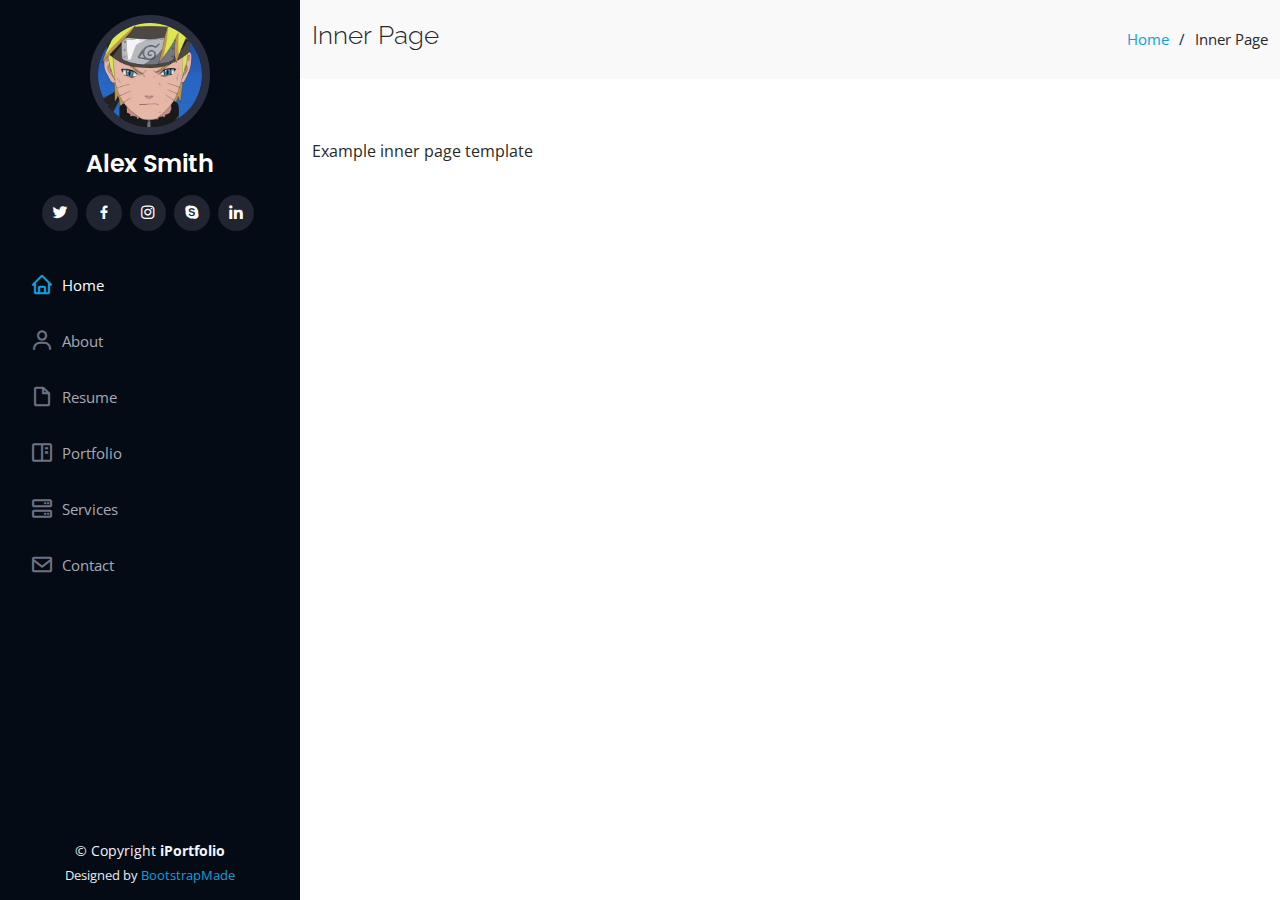
==== inner-page.html @ c7fee5ae "1upload" ====
<!DOCTYPE html>
<html lang="en">

<head>
  <meta charset="utf-8">
  <meta content="width=device-width, initial-scale=1.0" name="viewport">

  <title>Inner Page - iPortfolio Bootstrap Template</title>
  <meta content="" name="description">
  <meta content="" name="keywords">

  <!-- Favicons -->
  <link href="assets/img/favicon.png" rel="icon">
  <link href="assets/img/apple-touch-icon.png" rel="apple-touch-icon">

  <!-- Google Fonts -->
  <link href="https://fonts.googleapis.com/css?family=Open+Sans:300,300i,400,400i,600,600i,700,700i|Raleway:300,300i,400,400i,500,500i,600,600i,700,700i|Poppins:300,300i,400,400i,500,500i,600,600i,700,700i" rel="stylesheet">

  <!-- Vendor CSS Files -->
  <link href="assets/vendor/aos/aos.css" rel="stylesheet">
  <link href="assets/vendor/bootstrap/css/bootstrap.min.css" rel="stylesheet">
  <link href="assets/vendor/bootstrap-icons/bootstrap-icons.css" rel="stylesheet">
  <link href="assets/vendor/boxicons/css/boxicons.min.css" rel="stylesheet">
  <link href="assets/vendor/glightbox/css/glightbox.min.css" rel="stylesheet">
  <link href="assets/vendor/swiper/swiper-bundle.min.css" rel="stylesheet">

  <!-- Template Main CSS File -->
  <link href="assets/css/style.css" rel="stylesheet">

  <!-- =======================================================
  * Template Name: iPortfolio - v3.3.0
  * Template URL: https://bootstrapmade.com/iportfolio-bootstrap-portfolio-websites-template/
  * Author: BootstrapMade.com
  * License: https://bootstrapmade.com/license/
  ======================================================== -->
</head>

<body>

  <!-- ======= Mobile nav toggle button ======= -->
  <i class="bi bi-list mobile-nav-toggle d-xl-none"></i>

  <!-- ======= Header ======= -->
  <header id="header">
    <div class="d-flex flex-column">

      <div class="profile">
        <img src="assets/img/profile-img.jpg" alt="" class="img-fluid rounded-circle">
        <h1 class="text-light"><a href="index.html">Alex Smith</a></h1>
        <div class="social-links mt-3 text-center">
          <a href="#" class="twitter"><i class="bx bxl-twitter"></i></a>
          <a href="#" class="facebook"><i class="bx bxl-facebook"></i></a>
          <a href="#" class="instagram"><i class="bx bxl-instagram"></i></a>
          <a href="#" class="google-plus"><i class="bx bxl-skype"></i></a>
          <a href="#" class="linkedin"><i class="bx bxl-linkedin"></i></a>
        </div>
      </div>

      <nav id="navbar" class="nav-menu navbar">
        <ul>
          <li><a href="#hero" class="nav-link scrollto active"><i class="bx bx-home"></i> <span>Home</span></a></li>
          <li><a href="#about" class="nav-link scrollto"><i class="bx bx-user"></i> <span>About</span></a></li>
          <li><a href="#resume" class="nav-link scrollto"><i class="bx bx-file-blank"></i> <span>Resume</span></a></li>
          <li><a href="#portfolio" class="nav-link scrollto"><i class="bx bx-book-content"></i> <span>Portfolio</span></a></li>
          <li><a href="#services" class="nav-link scrollto"><i class="bx bx-server"></i> <span>Services</span></a></li>
          <li><a href="#contact" class="nav-link scrollto"><i class="bx bx-envelope"></i> <span>Contact</span></a></li>
        </ul>
      </nav><!-- .nav-menu -->
    </div>
  </header><!-- End Header -->

  <main id="main">

    <!-- ======= Breadcrumbs ======= -->
    <section class="breadcrumbs">
      <div class="container">

        <div class="d-flex justify-content-between align-items-center">
          <h2>Inner Page</h2>
          <ol>
            <li><a href="index.html">Home</a></li>
            <li>Inner Page</li>
          </ol>
        </div>

      </div>
    </section><!-- End Breadcrumbs -->

    <section class="inner-page">
      <div class="container">
        <p>
          Example inner page template
        </p>
      </div>
    </section>

  </main><!-- End #main -->

  <!-- ======= Footer ======= -->
  <footer id="footer">
    <div class="container">
      <div class="copyright">
        &copy; Copyright <strong><span>iPortfolio</span></strong>
      </div>
      <div class="credits">
        <!-- All the links in the footer should remain intact. -->
        <!-- You can delete the links only if you purchased the pro version. -->
        <!-- Licensing information: https://bootstrapmade.com/license/ -->
        <!-- Purchase the pro version with working PHP/AJAX contact form: https://bootstrapmade.com/iportfolio-bootstrap-portfolio-websites-template/ -->
        Designed by <a href="https://bootstrapmade.com/">BootstrapMade</a>
      </div>
    </div>
  </footer><!-- End  Footer -->

  <a href="#" class="back-to-top d-flex align-items-center justify-content-center"><i class="bi bi-arrow-up-short"></i></a>

  <!-- Vendor JS Files -->
  <script src="assets/vendor/aos/aos.js"></script>
  <script src="assets/vendor/bootstrap/js/bootstrap.bundle.min.js"></script>
  <script src="assets/vendor/glightbox/js/glightbox.min.js"></script>
  <script src="assets/vendor/isotope-layout/isotope.pkgd.min.js"></script>
  <script src="assets/vendor/php-email-form/validate.js"></script>
  <script src="assets/vendor/purecounter/purecounter.js"></script>
  <script src="assets/vendor/swiper/swiper-bundle.min.js"></script>
  <script src="assets/vendor/typed.js/typed.min.js"></script>
  <script src="assets/vendor/waypoints/noframework.waypoints.js"></script>

  <!-- Template Main JS File -->
  <script src="assets/js/main.js"></script>

</body>

</html>
---- assets/css/style.css ----
/**
* Template Name: iPortfolio - v3.3.0
* Template URL: https://bootstrapmade.com/iportfolio-bootstrap-portfolio-websites-template/
* Author: BootstrapMade.com
* License: https://bootstrapmade.com/license/
*/

/*--------------------------------------------------------------
# General
--------------------------------------------------------------*/
body {
  font-family: "Open Sans", sans-serif;
  color: #272829;
}

a {
  color: #149ddd;
  text-decoration: none;
}

a:hover {
  color: #37b3ed;
  text-decoration: none;
}

h1, h2, h3, h4, h5, h6 {
  font-family: "Raleway", sans-serif;
}

/*--------------------------------------------------------------
# Back to top button
--------------------------------------------------------------*/
.back-to-top {
  position: fixed;
  visibility: hidden;
  opacity: 0;
  right: 15px;
  bottom: 15px;
  z-index: 996;
  background: #149ddd;
  width: 40px;
  height: 40px;
  border-radius: 50px;
  transition: all 0.4s;
}

.back-to-top i {
  font-size: 28px;
  color: #fff;
  line-height: 0;
}

.back-to-top:hover {
  background: #2eafec;
  color: #fff;
}

.back-to-top.active {
  visibility: visible;
  opacity: 1;
}

/*--------------------------------------------------------------
# Header
--------------------------------------------------------------*/
#header {
  position: fixed;
  top: 0;
  left: 0;
  bottom: 0;
  width: 300px;
  transition: all ease-in-out 0.5s;
  z-index: 9997;
  transition: all 0.5s;
  padding: 0 15px;
  background: #040b14;
  overflow-y: auto;
}

#header .profile img {
  margin: 15px auto;
  display: block;
  width: 120px;
  border: 8px solid #2c2f3f;
}

#header .profile h1 {
  font-size: 24px;
  margin: 0;
  padding: 0;
  font-weight: 600;
  -moz-text-align-last: center;
  text-align-last: center;
  font-family: "Poppins", sans-serif;
}

#header .profile h1 a, #header .profile h1 a:hover {
  color: #fff;
  text-decoration: none;
}

#header .profile .social-links a {
  font-size: 18px;
  display: inline-block;
  background: #212431;
  color: #fff;
  line-height: 1;
  padding: 8px 0;
  margin-right: 4px;
  border-radius: 50%;
  text-align: center;
  width: 36px;
  height: 36px;
  transition: 0.3s;
}

#header .profile .social-links a:hover {
  background: #149ddd;
  color: #fff;
  text-decoration: none;
}

#main {
  margin-left: 300px;
}

@media (max-width: 1199px) {
  #header {
    left: -300px;
  }
  #main {
    margin-left: 0;
  }
}

/*--------------------------------------------------------------
# Navigation Menu
--------------------------------------------------------------*/
/* Desktop Navigation */
.nav-menu {
  padding: 30px 0 0 0;
}

.nav-menu * {
  margin: 0;
  padding: 0;
  list-style: none;
}

.nav-menu > ul > li {
  position: relative;
  white-space: nowrap;
}

.nav-menu a, .nav-menu a:focus {
  display: flex;
  align-items: center;
  color: #a8a9b4;
  padding: 12px 15px;
  margin-bottom: 8px;
  transition: 0.3s;
  font-size: 15px;
}

.nav-menu a i, .nav-menu a:focus i {
  font-size: 24px;
  padding-right: 8px;
  color: #6f7180;
}

.nav-menu a:hover, .nav-menu .active, .nav-menu .active:focus, .nav-menu li:hover > a {
  text-decoration: none;
  color: #fff;
}

.nav-menu a:hover i, .nav-menu .active i, .nav-menu .active:focus i, .nav-menu li:hover > a i {
  color: #149ddd;
}

/* Mobile Navigation */
.mobile-nav-toggle {
  position: fixed;
  right: 15px;
  top: 15px;
  z-index: 9998;
  border: 0;
  font-size: 24px;
  transition: all 0.4s;
  outline: none !important;
  background-color: #149ddd;
  color: #fff;
  width: 40px;
  height: 40px;
  display: inline-flex;
  align-items: center;
  justify-content: center;
  line-height: 0;
  border-radius: 50px;
  cursor: pointer;
}

.mobile-nav-active {
  overflow: hidden;
}

.mobile-nav-active #header {
  left: 0;
}

/*--------------------------------------------------------------
# Hero Section
--------------------------------------------------------------*/
#hero {
  width: 100%;
  height: 100vh;
  background: url("../img/hero-bg.jpg") top center;
  background-size: cover;
}

#hero:before {
  content: "";
  background: rgba(5, 13, 24, 0.3);
  position: absolute;
  bottom: 0;
  top: 0;
  left: 0;
  right: 0;
  z-index: 1;
}

#hero .hero-container {
  position: relative;
  z-index: 2;
  min-width: 300px;
}

#hero h1 {
  margin: 0 0 10px 0;
  font-size: 64px;
  font-weight: 700;
  line-height: 56px;
  color: #fff;
}

#hero p {
  color: #fff;
  margin-bottom: 50px;
  font-size: 26px;
  font-family: "Poppins", sans-serif;
}

#hero p span {
  color: #fff;
  padding-bottom: 4px;
  letter-spacing: 1px;
  border-bottom: 3px solid #149ddd;
}

@media (min-width: 1024px) {
  #hero {
    background-attachment: fixed;
  }
}

@media (max-width: 768px) {
  #hero h1 {
    font-size: 28px;
    line-height: 36px;
  }
  #hero h2 {
    font-size: 18px;
    line-height: 24px;
    margin-bottom: 30px;
  }
}

/*--------------------------------------------------------------
# Sections General
--------------------------------------------------------------*/
section {
  padding: 60px 0;
  overflow: hidden;
}

.section-bg {
  background: #f5f8fd;
}

.section-title {
  padding-bottom: 30px;
}

.section-title h2 {
  font-size: 32px;
  font-weight: bold;
  margin-bottom: 20px;
  padding-bottom: 20px;
  position: relative;
  color: #173b6c;
}

.section-title h2::after {
  content: '';
  position: absolute;
  display: block;
  width: 50px;
  height: 3px;
  background: #149ddd;
  bottom: 0;
  left: 0;
}

.section-title p {
  margin-bottom: 0;
}

/*--------------------------------------------------------------
# About
--------------------------------------------------------------*/
.about .content h3 {
  font-weight: 700;
  font-size: 26px;
  color: #173b6c;
}

.about .content ul {
  list-style: none;
  padding: 0;
}

.about .content ul li {
  margin-bottom: 20px;
  display: flex;
  align-items: center;
}

.about .content ul strong {
  margin-right: 10px;
}

.about .content ul i {
  font-size: 16px;
  margin-right: 5px;
  color: #149ddd;
  line-height: 0;
}

.about .content p:last-child {
  margin-bottom: 0;
}

/*--------------------------------------------------------------
# Facts
--------------------------------------------------------------*/
.facts {
  padding-bottom: 30px;
}

.facts .count-box {
  padding: 30px;
  width: 100%;
}

.facts .count-box i {
  display: block;
  font-size: 44px;
  color: #149ddd;
  float: left;
  line-height: 0;
}

.facts .count-box span {
  font-size: 48px;
  line-height: 40px;
  display: block;
  font-weight: 700;
  color: #050d18;
  margin-left: 60px;
}

.facts .count-box p {
  padding: 15px 0 0 0;
  margin: 0 0 0 60px;
  font-family: "Raleway", sans-serif;
  font-size: 14px;
  color: #122f57;
}

.facts .count-box a {
  font-weight: 600;
  display: block;
  margin-top: 20px;
  color: #122f57;
  font-size: 15px;
  font-family: "Poppins", sans-serif;
  transition: ease-in-out 0.3s;
}

.facts .count-box a:hover {
  color: #1f5297;
}

/*--------------------------------------------------------------
# Akills
--------------------------------------------------------------*/
.skills .progress {
  height: 60px;
  display: block;
  background: none;
  border-radius: 0;
}

.skills .progress .skill {
  padding: 0;
  margin: 0 0 6px 0;
  text-transform: uppercase;
  display: block;
  font-weight: 600;
  font-family: "Poppins", sans-serif;
  color: #050d18;
}

.skills .progress .skill .val {
  float: right;
  font-style: normal;
}

.skills .progress-bar-wrap {
  background: #dce8f8;
  height: 10px;
}

.skills .progress-bar {
  width: 1px;
  height: 10px;
  transition: .9s;
  background-color: #149ddd;
}

/*--------------------------------------------------------------
# Resume
--------------------------------------------------------------*/
.resume .resume-title {
  font-size: 26px;
  font-weight: 700;
  margin-top: 20px;
  margin-bottom: 20px;
  color: #050d18;
}

.resume .resume-item {
  padding: 0 0 20px 20px;
  margin-top: -2px;
  border-left: 2px solid #1f5297;
  position: relative;
}

.resume .resume-item h4 {
  line-height: 18px;
  font-size: 18px;
  font-weight: 600;
  text-transform: uppercase;
  font-family: "Poppins", sans-serif;
  color: #050d18;
  margin-bottom: 10px;
}

.resume .resume-item h5 {
  font-size: 16px;
  background: #e4edf9;
  padding: 5px 15px;
  display: inline-block;
  font-weight: 600;
  margin-bottom: 10px;
}

.resume .resume-item ul {
  padding-left: 20px;
}

.resume .resume-item ul li {
  padding-bottom: 10px;
}

.resume .resume-item:last-child {
  padding-bottom: 0;
}

.resume .resume-item::before {
  content: "";
  position: absolute;
  width: 16px;
  height: 16px;
  border-radius: 50px;
  left: -9px;
  top: 0;
  background: #fff;
  border: 2px solid #1f5297;
}

/*--------------------------------------------------------------
# Portfolio
--------------------------------------------------------------*/
.portfolio .portfolio-item {
  margin-bottom: 30px;
}

.portfolio #portfolio-flters {
  padding: 0;
  margin: 0 auto 35px auto;
  list-style: none;
  text-align: center;
  background: #fff;
  border-radius: 50px;
  padding: 2px 15px;
}

.portfolio #portfolio-flters li {
  cursor: pointer;
  display: inline-block;
  padding: 10px 15px 8px 15px;
  font-size: 14px;
  font-weight: 600;
  line-height: 1;
  text-transform: uppercase;
  color: #272829;
  margin-bottom: 5px;
  transition: all 0.3s ease-in-out;
}

.portfolio #portfolio-flters li:hover, .portfolio #portfolio-flters li.filter-active {
  color: #149ddd;
}

.portfolio #portfolio-flters li:last-child {
  margin-right: 0;
}

.portfolio .portfolio-wrap {
  transition: 0.3s;
  position: relative;
  overflow: hidden;
  z-index: 1;
}

.portfolio .portfolio-wrap::before {
  content: "";
  background: rgba(255, 255, 255, 0.5);
  position: absolute;
  left: 0;
  right: 0;
  top: 0;
  bottom: 0;
  transition: all ease-in-out 0.3s;
  z-index: 2;
  opacity: 0;
}

.portfolio .portfolio-wrap .portfolio-links {
  opacity: 1;
  left: 0;
  right: 0;
  bottom: -60px;
  z-index: 3;
  position: absolute;
  transition: all ease-in-out 0.3s;
  display: flex;
  justify-content: center;
}

.portfolio .portfolio-wrap .portfolio-links a {
  color: #fff;
  font-size: 28px;
  text-align: center;
  background: rgba(20, 157, 221, 0.75);
  transition: 0.3s;
  width: 50%;
}

.portfolio .portfolio-wrap .portfolio-links a:hover {
  background: rgba(20, 157, 221, 0.95);
}

.portfolio .portfolio-wrap .portfolio-links a + a {
  border-left: 1px solid #37b3ed;
}

.portfolio .portfolio-wrap:hover::before {
  top: 0;
  left: 0;
  right: 0;
  bottom: 0;
  opacity: 1;
}

.portfolio .portfolio-wrap:hover .portfolio-links {
  opacity: 1;
  bottom: 0;
}

/*--------------------------------------------------------------
# Portfolio Details
--------------------------------------------------------------*/
.portfolio-details {
  padding-top: 40px;
}

.portfolio-details .portfolio-details-slider img {
  width: 100%;
}

.portfolio-details .portfolio-details-slider .swiper-pagination {
  margin-top: 20px;
  position: relative;
}

.portfolio-details .portfolio-details-slider .swiper-pagination .swiper-pagination-bullet {
  width: 12px;
  height: 12px;
  background-color: #fff;
  opacity: 1;
  border: 1px solid #149ddd;
}

.portfolio-details .portfolio-details-slider .swiper-pagination .swiper-pagination-bullet-active {
  background-color: #149ddd;
}

.portfolio-details .portfolio-info {
  padding: 30px;
  box-shadow: 0px 0 30px rgba(5, 13, 24, 0.08);
}

.portfolio-details .portfolio-info h3 {
  font-size: 22px;
  font-weight: 700;
  margin-bottom: 20px;
  padding-bottom: 20px;
  border-bottom: 1px solid #eee;
}

.portfolio-details .portfolio-info ul {
  list-style: none;
  padding: 0;
  font-size: 15px;
}

.portfolio-details .portfolio-info ul li + li {
  margin-top: 10px;
}

.portfolio-details .portfolio-description {
  padding-top: 30px;
}

.portfolio-details .portfolio-description h2 {
  font-size: 26px;
  font-weight: 700;
  margin-bottom: 20px;
}

.portfolio-details .portfolio-description p {
  padding: 0;
}

/*--------------------------------------------------------------
# Services
--------------------------------------------------------------*/
.services .icon-box {
  margin-bottom: 20px;
}

.services .icon {
  float: left;
  display: flex;
  align-items: center;
  justify-content: center;
  width: 54px;
  height: 54px;
  background: #149ddd;
  border-radius: 50%;
  transition: 0.5s;
  border: 1px solid #149ddd;
}

.services .icon i {
  color: #fff;
  font-size: 24px;
  line-height: 0;
}

.services .icon-box:hover .icon {
  background: #fff;
}

.services .icon-box:hover .icon i {
  color: #149ddd;
}

.services .title {
  margin-left: 80px;
  font-weight: 700;
  margin-bottom: 15px;
  font-size: 18px;
}

.services .title a {
  color: #343a40;
}

.services .title a:hover {
  color: #149ddd;
}

.services .description {
  margin-left: 80px;
  line-height: 24px;
  font-size: 14px;
}

/*--------------------------------------------------------------
# Testimonials
--------------------------------------------------------------*/
.testimonials .testimonial-item {
  box-sizing: content-box;
  text-align: center;
  min-height: 320px;
}

.testimonials .testimonial-item .testimonial-img {
  width: 90px;
  border-radius: 50%;
  margin: 0 auto;
}

.testimonials .testimonial-item h3 {
  font-size: 18px;
  font-weight: bold;
  margin: 10px 0 5px 0;
  color: #111;
}

.testimonials .testimonial-item h4 {
  font-size: 14px;
  color: #999;
  margin: 0;
}

.testimonials .testimonial-item .quote-icon-left, .testimonials .testimonial-item .quote-icon-right {
  color: #c3e8fa;
  font-size: 26px;
}

.testimonials .testimonial-item .quote-icon-left {
  display: inline-block;
  left: -5px;
  position: relative;
}

.testimonials .testimonial-item .quote-icon-right {
  display: inline-block;
  right: -5px;
  position: relative;
  top: 10px;
}

.testimonials .testimonial-item p {
  font-style: italic;
  margin: 0 15px 15px 15px;
  padding: 20px;
  background: #fff;
  position: relative;
  margin-bottom: 35px;
  border-radius: 6px;
  box-shadow: 0px 2px 15px rgba(0, 0, 0, 0.1);
}

.testimonials .testimonial-item p::after {
  content: "";
  width: 0;
  height: 0;
  border-top: 20px solid #fff;
  border-right: 20px solid transparent;
  border-left: 20px solid transparent;
  position: absolute;
  bottom: -20px;
  left: calc(50% - 20px);
}

.testimonials .swiper-pagination {
  margin-top: 20px;
  position: relative;
}

.testimonials .swiper-pagination .swiper-pagination-bullet {
  width: 12px;
  height: 12px;
  background-color: #fff;
  opacity: 1;
  border: 1px solid #149ddd;
}

.testimonials .swiper-pagination .swiper-pagination-bullet-active {
  background-color: #149ddd;
}

/*--------------------------------------------------------------
# Contact
--------------------------------------------------------------*/
.contact {
  padding-bottom: 130px;
}

.contact .info {
  padding: 30px;
  background: #fff;
  width: 100%;
  box-shadow: 0 0 24px 0 rgba(0, 0, 0, 0.12);
}

.contact .info i {
  font-size: 20px;
  color: #149ddd;
  float: left;
  width: 44px;
  height: 44px;
  background: #dff3fc;
  display: flex;
  justify-content: center;
  align-items: center;
  border-radius: 50px;
  transition: all 0.3s ease-in-out;
}

.contact .info h4 {
  padding: 0 0 0 60px;
  font-size: 22px;
  font-weight: 600;
  margin-bottom: 5px;
  color: #050d18;
}

.contact .info p {
  padding: 0 0 10px 60px;
  margin-bottom: 20px;
  font-size: 14px;
  color: #173b6c;
}

.contact .info .email p {
  padding-top: 5px;
}

.contact .info .social-links {
  padding-left: 60px;
}

.contact .info .social-links a {
  font-size: 18px;
  display: inline-block;
  background: #333;
  color: #fff;
  line-height: 1;
  padding: 8px 0;
  border-radius: 50%;
  text-align: center;
  width: 36px;
  height: 36px;
  transition: 0.3s;
  margin-right: 10px;
}

.contact .info .social-links a:hover {
  background: #149ddd;
  color: #fff;
}

.contact .info .email:hover i, .contact .info .address:hover i, .contact .info .phone:hover i {
  background: #149ddd;
  color: #fff;
}

.contact .php-email-form {
  width: 100%;
  padding: 30px;
  background: #fff;
  box-shadow: 0 0 24px 0 rgba(0, 0, 0, 0.12);
}

.contact .php-email-form .form-group {
  padding-bottom: 8px;
}

.contact .php-email-form .validate {
  display: none;
  color: red;
  margin: 0 0 15px 0;
  font-weight: 400;
  font-size: 13px;
}

.contact .php-email-form .error-message {
  display: none;
  color: #fff;
  background: #ed3c0d;
  text-align: left;
  padding: 15px;
  font-weight: 600;
}

.contact .php-email-form .error-message br + br {
  margin-top: 25px;
}

.contact .php-email-form .sent-message {
  display: none;
  color: #fff;
  background: #18d26e;
  text-align: center;
  padding: 15px;
  font-weight: 600;
}

.contact .php-email-form .loading {
  display: none;
  background: #fff;
  text-align: center;
  padding: 15px;
}

.contact .php-email-form .loading:before {
  content: "";
  display: inline-block;
  border-radius: 50%;
  width: 24px;
  height: 24px;
  margin: 0 10px -6px 0;
  border: 3px solid #18d26e;
  border-top-color: #eee;
  -webkit-animation: animate-loading 1s linear infinite;
  animation: animate-loading 1s linear infinite;
}

.contact .php-email-form .form-group {
  margin-bottom: 15px;
}

.contact .php-email-form label {
  padding-bottom: 8px;
}

.contact .php-email-form input, .contact .php-email-form textarea {
  border-radius: 0;
  box-shadow: none;
  font-size: 14px;
}

.contact .php-email-form input {
  height: 44px;
}

.contact .php-email-form textarea {
  padding: 10px 15px;
}

.contact .php-email-form button[type="submit"] {
  background: #149ddd;
  border: 0;
  padding: 10px 24px;
  color: #fff;
  transition: 0.4s;
  border-radius: 4px;
}

.contact .php-email-form button[type="submit"]:hover {
  background: #37b3ed;
}

@-webkit-keyframes animate-loading {
  0% {
    transform: rotate(0deg);
  }
  100% {
    transform: rotate(360deg);
  }
}

@keyframes animate-loading {
  0% {
    transform: rotate(0deg);
  }
  100% {
    transform: rotate(360deg);
  }
}

/*--------------------------------------------------------------
# Breadcrumbs
--------------------------------------------------------------*/
.breadcrumbs {
  padding: 20px 0;
  background: #f9f9f9;
}

.breadcrumbs h2 {
  font-size: 26px;
  font-weight: 300;
}

.breadcrumbs ol {
  display: flex;
  flex-wrap: wrap;
  list-style: none;
  padding: 0;
  margin: 0;
  font-size: 15px;
}

.breadcrumbs ol li + li {
  padding-left: 10px;
}

.breadcrumbs ol li + li::before {
  display: inline-block;
  padding-right: 10px;
  color: #0e2442;
  content: "/";
}

@media (max-width: 768px) {
  .breadcrumbs .d-flex {
    display: block !important;
  }
  .breadcrumbs ol {
    display: block;
  }
  .breadcrumbs ol li {
    display: inline-block;
  }
}

/*--------------------------------------------------------------
# Footer
--------------------------------------------------------------*/
#footer {
  padding: 15px;
  color: #f4f6fd;
  font-size: 14px;
  position: fixed;
  left: 0;
  bottom: 0;
  width: 300px;
  z-index: 9999;
  background: #040b14;
}

#footer .copyright {
  text-align: center;
}

#footer .credits {
  padding-top: 5px;
  text-align: center;
  font-size: 13px;
  color: #eaebf0;
}

@media (max-width: 1199px) {
  #footer {
    position: static;
    width: auto;
    padding-right: 20px 15px;
  }
}
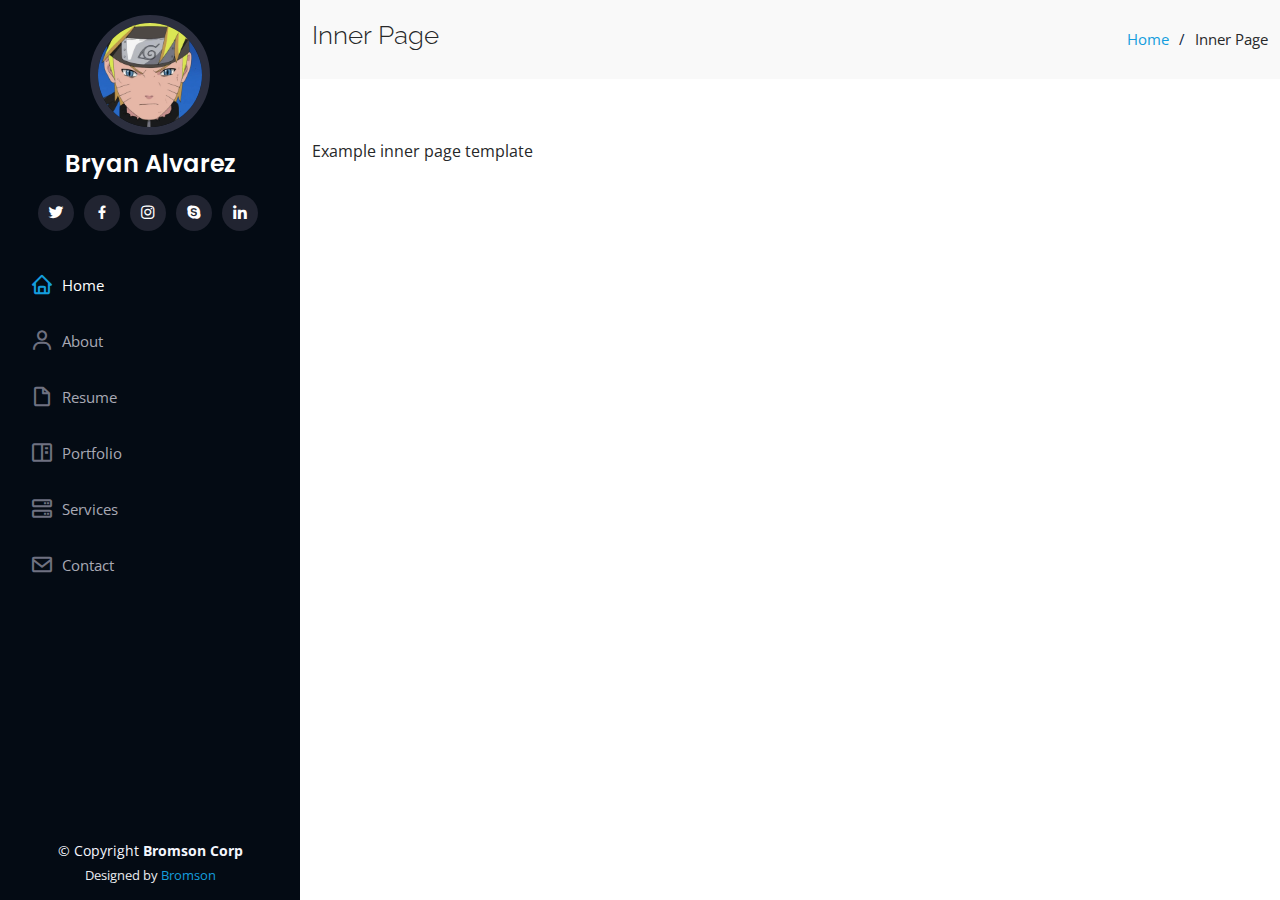
==== commit 958a0aa0: "1.2upload" ====
--- a/inner-page.html
+++ b/inner-page.html
@@ -5,7 +5,7 @@
   <meta charset="utf-8">
   <meta content="width=device-width, initial-scale=1.0" name="viewport">
 
-  <title>Inner Page - iPortfolio Bootstrap Template</title>
+  <title>iPortfolio B - Index</title>
   <meta content="" name="description">
   <meta content="" name="keywords">
 
@@ -46,7 +46,7 @@
 
       <div class="profile">
         <img src="assets/img/profile-img.jpg" alt="" class="img-fluid rounded-circle">
-        <h1 class="text-light"><a href="index.html">Alex Smith</a></h1>
+        <h1 class="text-light"><a href="index.html">Bryan Alvarez</a></hh1>
         <div class="social-links mt-3 text-center">
           <a href="#" class="twitter"><i class="bx bxl-twitter"></i></a>
           <a href="#" class="facebook"><i class="bx bxl-facebook"></i></a>
@@ -100,14 +100,14 @@
   <footer id="footer">
     <div class="container">
       <div class="copyright">
-        &copy; Copyright <strong><span>iPortfolio</span></strong>
+        &copy; Copyright <strong><span>Bromson Corp</span></strong>
       </div>
       <div class="credits">
         <!-- All the links in the footer should remain intact. -->
         <!-- You can delete the links only if you purchased the pro version. -->
         <!-- Licensing information: https://bootstrapmade.com/license/ -->
         <!-- Purchase the pro version with working PHP/AJAX contact form: https://bootstrapmade.com/iportfolio-bootstrap-portfolio-websites-template/ -->
-        Designed by <a href="https://bootstrapmade.com/">BootstrapMade</a>
+        Designed by <a href="https://bootstrapmade.com/">Bromson</a>
       </div>
     </div>
   </footer><!-- End  Footer -->
--- a/assets/css/style.css
+++ b/assets/css/style.css
@@ -1072,3 +1072,142 @@
     padding-right: 20px 15px;
   }
 }
+/** Animation Search */
+#content {
+  position: relative;
+  height: 2px;
+  width: 100px;
+  margin-left: 150px;
+  top: 40%;
+  left: 40%;
+  transform: translate(-50%, -50%);
+}
+
+#content.on {
+  -webkit-animation-name: in-out;
+  animation-name: in-out;
+  -webkit-animation-duration: 0.7s;
+  animation-duration: 0.7s;
+  -webkit-animation-timing-function: linear;
+  animation-timing-function: linear;
+  -webkit-animation-iteration-count: 1;
+  animation-iteration-count: 1;
+}
+
+input {
+  box-sizing: border-box;
+  width: 50px;
+  height: 50px;
+  border: 4px solid #ffffff;
+  border-radius: 50%;
+  background: none;
+  color: #fff;
+  font-size: 16px;
+  font-weight: 400;
+  font-family: Roboto;
+  outline: 0;
+  -webkit-transition: width 0.4s ease-in-out, border-radius 0.8s ease-in-out,
+    padding 0.2s;
+  transition: width 0.4s ease-in-out, border-radius 0.8s ease-in-out,
+    padding 0.2s;
+  -webkit-transition-delay: 0.4s;
+  transition-delay: 0.4s;
+  -webkit-transform: translate(-100%, -50%);
+  -ms-transform: translate(-100%, -50%);
+  transform: translate(-100%, -50%);
+}
+
+.search {
+  background: none;
+  position: absolute;
+  top: 0px;
+  left: 0;
+  height: 50px;
+  width: 50px;
+  padding: 0;
+  border-radius: 100%;
+  outline: 0;
+  border: 0;
+  color: inherit;
+  cursor: pointer;
+  -webkit-transition: 0.2s ease-in-out;
+  transition: 0.2s ease-in-out;
+  -webkit-transform: translate(-100%, -50%);
+  -ms-transform: translate(-100%, -50%);
+  transform: translate(-100%, -50%);
+}
+
+.search:before {
+  content: "";
+  position: absolute;
+  width: 20px;
+  height: 4px;
+  background-color: #fff;
+  -webkit-transform: rotate(45deg);
+  -ms-transform: rotate(45deg);
+  transform: rotate(45deg);
+  margin-top: 26px;
+  margin-left: 17px;
+  -webkit-transition: 0.2s ease-in-out;
+  transition: 0.2s ease-in-out;
+}
+
+.close {
+  -webkit-transition: 0.4s ease-in-out;
+  transition: 0.4s ease-in-out;
+  -webkit-transition-delay: 0.4s;
+  transition-delay: 0.4s;
+}
+
+.close:before {
+  content: "";
+  position: absolute;
+  width: 27px;
+  height: 4px;
+  margin-top: -1px;
+  margin-left: -13px;
+  background-color: #fff;
+  -webkit-transform: rotate(45deg);
+  -ms-transform: rotate(45deg);
+  transform: rotate(45deg);
+  -webkit-transition: 0.2s ease-in-out;
+  transition: 0.2s ease-in-out;
+}
+
+.close:after {
+  content: "";
+  position: absolute;
+  width: 27px;
+  height: 4px;
+  background-color: #fff;
+  margin-top: -1px;
+  margin-left: -13px;
+  cursor: pointer;
+  -webkit-transform: rotate(-45deg);
+  -ms-transform: rotate(-45deg);
+  transform: rotate(-45deg);
+}
+
+.square {
+  box-sizing: border-box;
+  padding: 0 40px 0 10px;
+  width: 200px;
+  height: 50px;
+  border: 4px solid #ffffff;
+  border-radius: 0;
+  background: none;
+  color: #fff;
+  font-family: Roboto;
+  font-size: 16px;
+  font-weight: 400;
+  outline: 0;
+  -webkit-transition: width 0.4s ease-in-out, border-radius 0.4s ease-in-out,
+    padding 0.2s;
+  transition: width 0.4s ease-in-out, border-radius 0.4s ease-in-out,
+    padding 0.2s;
+  -webkit-transition-delay: 0.4s, 0s, 0.4s;
+  transition-delay: 0.4s, 0s, 0.4s;
+  -webkit-transform: translate(-100%, -50%);
+  -ms-transform: translate(-100%, -50%);
+  transform: translate(-100%, -50%);
+}